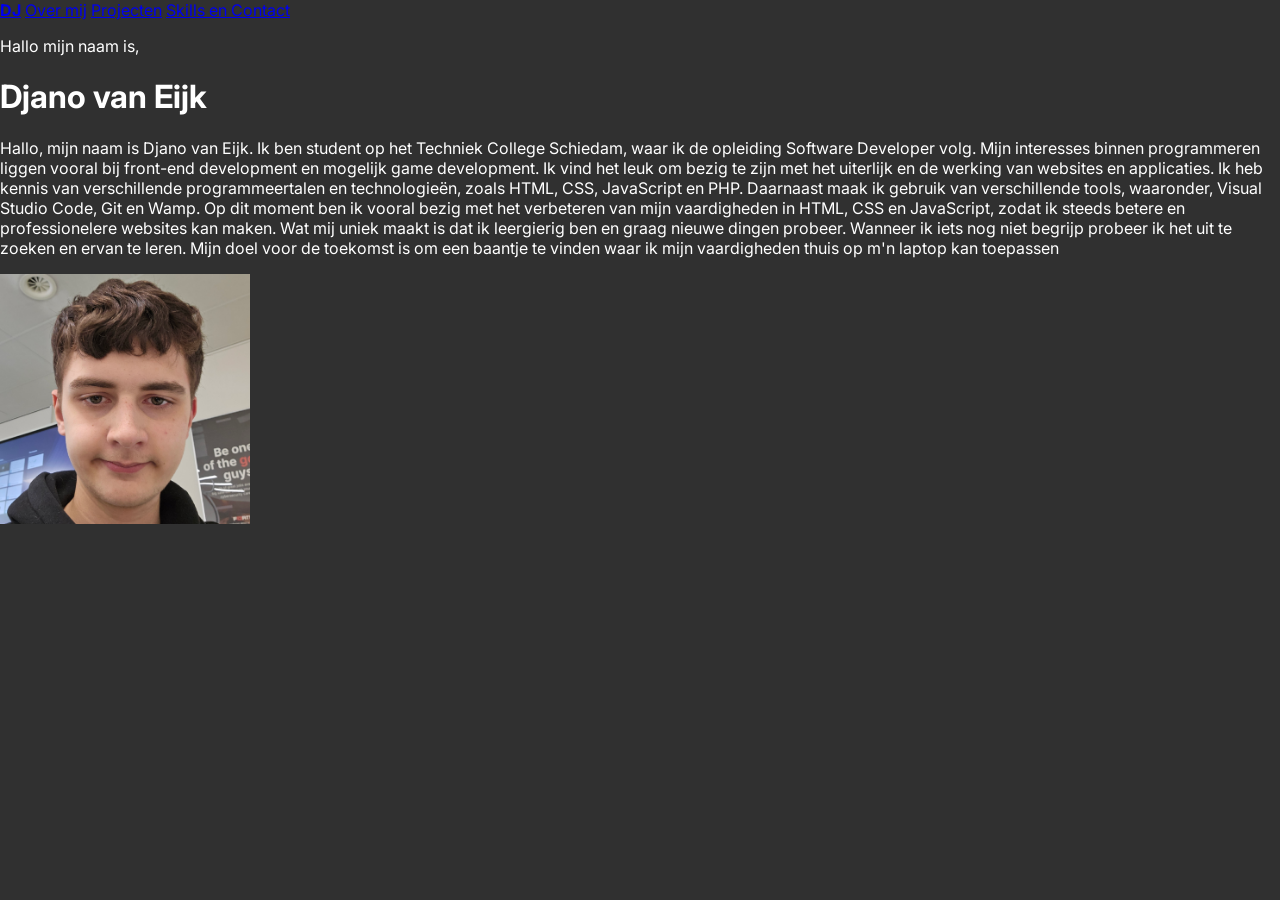
==== overmij.html @ de92f458 "update port start" ====
<!DOCTYPE html>
<html lang="en">
<head>
    <meta charset="UTF-8">
    <meta name="viewport" content="width=device-width, initial-scale=1.0">
    <title>Portfolio Djano</title>
    <link rel="stylesheet" href="style.css">
    <link rel="preconnect" href="https://fonts.googleapis.com">
<link rel="preconnect" href="https://fonts.gstatic.com" crossorigin>
<link href="https://fonts.googleapis.com/css2?family=Inter:ital,opsz,wght@0,14..32,100..900;1,14..32,100..900&display=swap" rel="stylesheet">
</head>
<header>
    <a href="index.html"><strong>DJ</strong></a>
    <a href="overmij.html">Over mij</a>
    <a href="projecten.html">Projecten</a>
    <a href="skills_en_contact.html">Skills en Contact</a>
    </header>
    <main>
        <p>Hallo mijn naam is,</p>
        <h1>Djano van Eijk</h1>
        <p>
            Hallo, mijn naam is Djano van Eijk. Ik ben student op het Techniek College Schiedam,
             waar ik de opleiding Software Developer volg. Mijn interesses binnen programmeren 
             liggen vooral bij front-end development en mogelijk game development. Ik vind het 
             leuk om bezig te zijn met het uiterlijk en de werking van websites en applicaties.
              Ik heb kennis van verschillende programmeertalen en technologieën, zoals HTML, 
              CSS, JavaScript en PHP. Daarnaast maak ik gebruik van verschillende tools, 
              waaronder, Visual Studio Code, Git en Wamp. Op dit moment ben ik vooral bezig
               met het verbeteren van mijn vaardigheden in HTML, CSS en JavaScript, zodat ik 
               steeds betere en professionelere websites kan maken. Wat mij uniek maakt is dat 
               ik leergierig ben en graag nieuwe dingen probeer. Wanneer ik iets nog niet begrijp
                probeer ik het uit te zoeken en ervan te leren. Mijn doel voor de toekomst is om
                 een baantje te vinden waar ik mijn vaardigheden thuis op m'n laptop kan toepassen
                </p>
                <img src="img/DjanoPfp.jpg" alt="Foto van Djano" class="foto" width="250" height="250">
    </main>
    <footer></footer>
---- style.css ----
body{
    margin: 0;
    padding: 0;
    box-sizing: border-box;
    font-family: Inter;
    text-decoration: none;
    background-color: #303030;
    color: white;
}
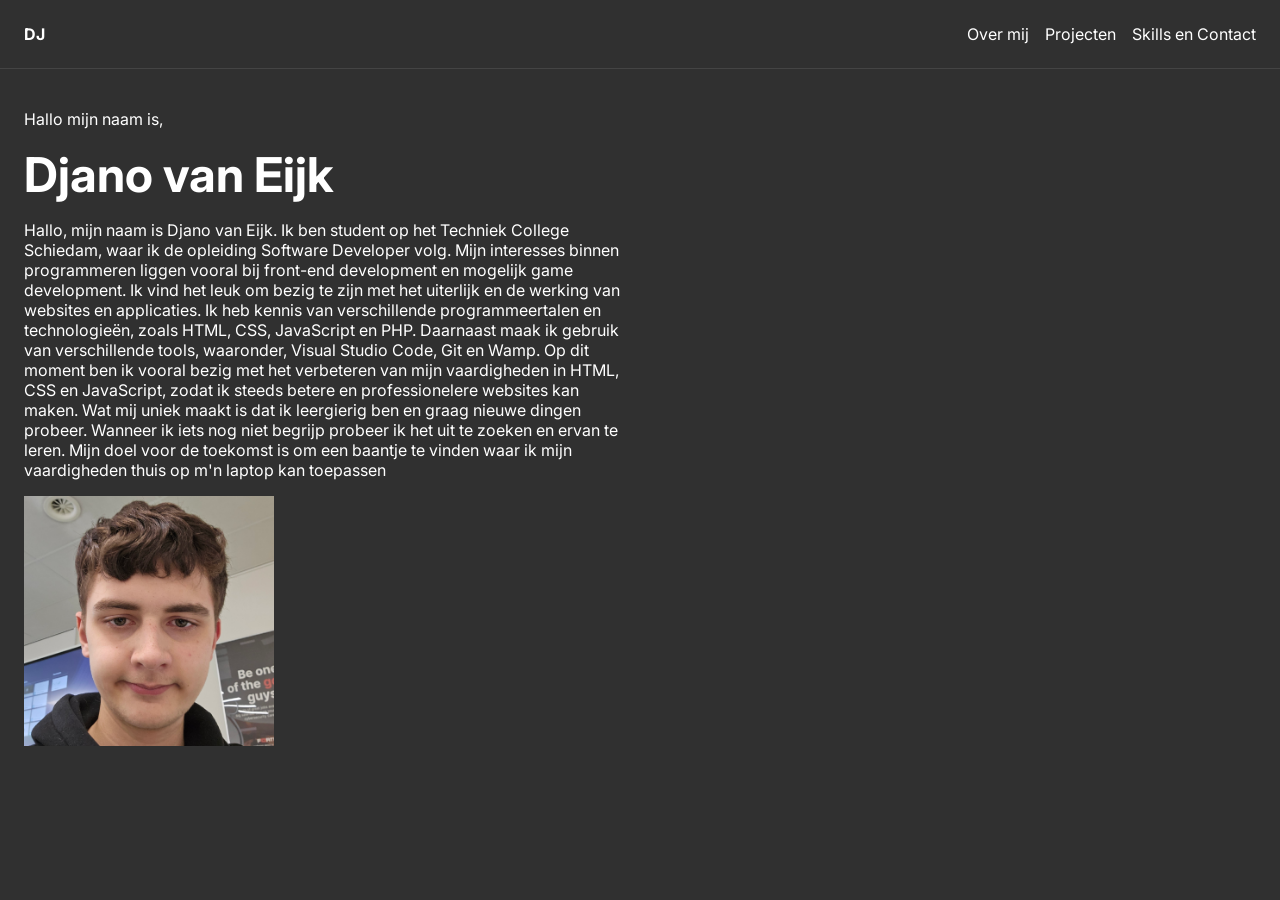
==== commit 259c774e: "css home" ====
--- a/overmij.html
+++ b/overmij.html
@@ -9,11 +9,14 @@
 <link rel="preconnect" href="https://fonts.gstatic.com" crossorigin>
 <link href="https://fonts.googleapis.com/css2?family=Inter:ital,opsz,wght@0,14..32,100..900;1,14..32,100..900&display=swap" rel="stylesheet">
 </head>
-<header>
-    <a href="index.html"><strong>DJ</strong></a>
-    <a href="overmij.html">Over mij</a>
-    <a href="projecten.html">Projecten</a>
+<header class="header">
+	<a href="index.html"><strong>DJ</strong></a>
+
+    <nav class="nav">
+	<a href="overmij.html">Over mij</a>
+	<a href="projecten.html">Projecten</a>
     <a href="skills_en_contact.html">Skills en Contact</a>
+    </nav>
     </header>
     <main>
         <p>Hallo mijn naam is,</p>
--- a/style.css
+++ b/style.css
@@ -6,4 +6,72 @@
     text-decoration: none;
     background-color: #303030;
     color: white;
+}
+
+*,
+*::before,
+*::after {
+    box-sizing: border-box;
+}
+
+a {
+    color: white;
+    text-decoration: none;
+}
+
+p{
+    max-width: 600px;
+}
+
+h1 {
+    font-size: 3rem;
+    margin:0;
+}
+
+span {
+    font-size: 3rem;
+}
+
+
+.header {
+    display: flex;
+    justify-content: space-between;
+    align-items: center;
+    background-color: #303030;
+    border-bottom: 1px solid #444;
+    padding: 1.5rem;
+}
+
+main {
+    padding: 1.5rem ;
+}
+
+.nav {
+    display: flex;
+    gap: 1rem;
+}
+
+.container {
+display: flex;
+flex-direction: column;
+align-items: center;
+justify-content: center;
+border: 1px solid #444;
+width: 150px;
+height: 150px;
+}
+
+.container-wrapper {
+    display: flex;
+    gap: 2rem;
+}
+
+.home {
+    display: flex;
+    flex-direction: column;
+    align-items: center;
+    justify-content: center;
+    min-height: calc(100vh - 4.25rem);
+    gap: 1rem;
+    text-align: center;
 }
